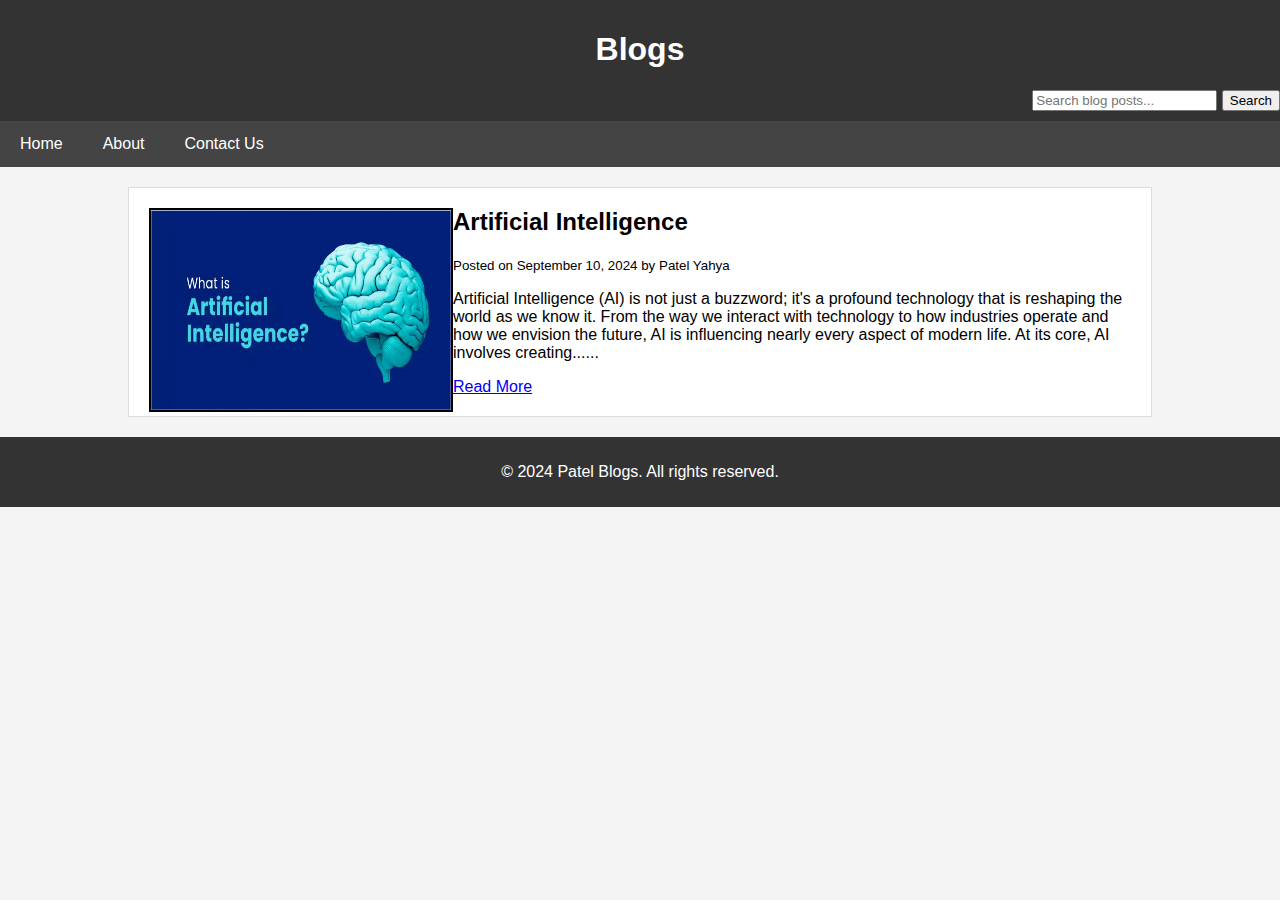
==== blogs/index.html @ 0dd59fa0 "Update index.html" ====
<!DOCTYPE html>
<html lang="en">
<head>
    <meta charset="UTF-8">
    <meta name="viewport" content="width=device-width, initial-scale=1.0">
    <meta http-equiv="X-UA-Compatible" content="IE=edge">
    <link rel="stylesheet" href="/home.css">
    <title>Patel Blogs</title>
</head>
<body>

<header>
    <h1>Blogs</h1>
    <form align="right" id="searchForm">
        <input type="text" id="searchInput" placeholder="Search blog posts..." required>
        <button type="submit">Search</button>
    </form>
</header>

<nav align="centre">
    <a href="index.html">Home</a>
    <a href="/about">About</a>
    <a href="/contact-ua">Contact Us</a>
</nav>

<div class="container">
    <div class="blog-post">
    <a href="/blogs/artificial-intelligence" style="text-decoration: none; color:black;">
        <img src="/images/what-is-ai.jpg" alt="AI" align="left" style="
            display: block;           /* Ensures images are treated as block elements */
            margin-left: auto;        /* Centers image horizontally */
            margin-right: auto;       /* Centers image horizontally */
            border: 2px solid #000;   /* Adds a 2px solid black border */
            width: 300px;             /* Sets the width to 200px */
            height: 200px;            /* Sets the height to 200px */
            object-fit: fill;">
        <h2>Artificial Intelligence</h2>
        <p><small>Posted on September 10, 2024 by Patel Yahya</small></p>
        <p>Artificial Intelligence (AI) is not just a buzzword; it's a profound technology that is reshaping the world as we know it. From the way we interact with technology to how industries operate and how we envision the future, AI is influencing nearly every aspect of modern life. At its core, AI involves creating......</p>
    </a>
        <a href="/blogs/artificial-intelligence">Read More</a>
    </div></div>

<footer>
    <p>&copy; 2024 Patel Blogs. All rights reserved.</p>
</footer>
<script>
        document.getElementById('searchInput').addEventListener('input', function() {
            var query = this.value.toLowerCase();
            var posts = document.querySelectorAll('.blog-post');

            posts.forEach(function(post) {
                var title = post.querySelector('h2').textContent.toLowerCase();
                if (title.includes(query)) {
                    post.classList.remove('hidden');
                } else {
                    post.classList.add('hidden');
                }
            });
        });
</script>
</body>
</html>
---- home.css ----
body {
            font-family: Arial, sans-serif;
            margin: 0;
            padding: 0;
            background-color: #f4f4f4;
        }
        header {
            background-color: #333;
            color: #fff;
            padding: 10px 0;
            text-align: center;
        }
        nav {
            background-color: #444;
            overflow: hidden;
        }
        nav a {
            float: left;
            display: block;
            color: white;
            padding: 14px 20px;
            text-decoration: none;
            text-align: center;
        }
        nav a:hover {
            background-color: #555;
        }
        .container {
            width: 80%;
            margin: auto;
            overflow: hidden;
        }
        .blog-post {
            background: #fff;
            margin: 20px 0;
            padding: 20px;
            border: 1px solid #ddd;
        }
        .blog-post h2 {
            margin-top: 0;
        }
        footer {
            background-color: #333;
            color: white;
            text-align: center;
            padding: 10px 0;
            position: relative;
            bottom: 0;
            width: 100%;
        }

blog-post {
            margin-bottom: 20px;
        }
        .hidden {
            display: none;
        }
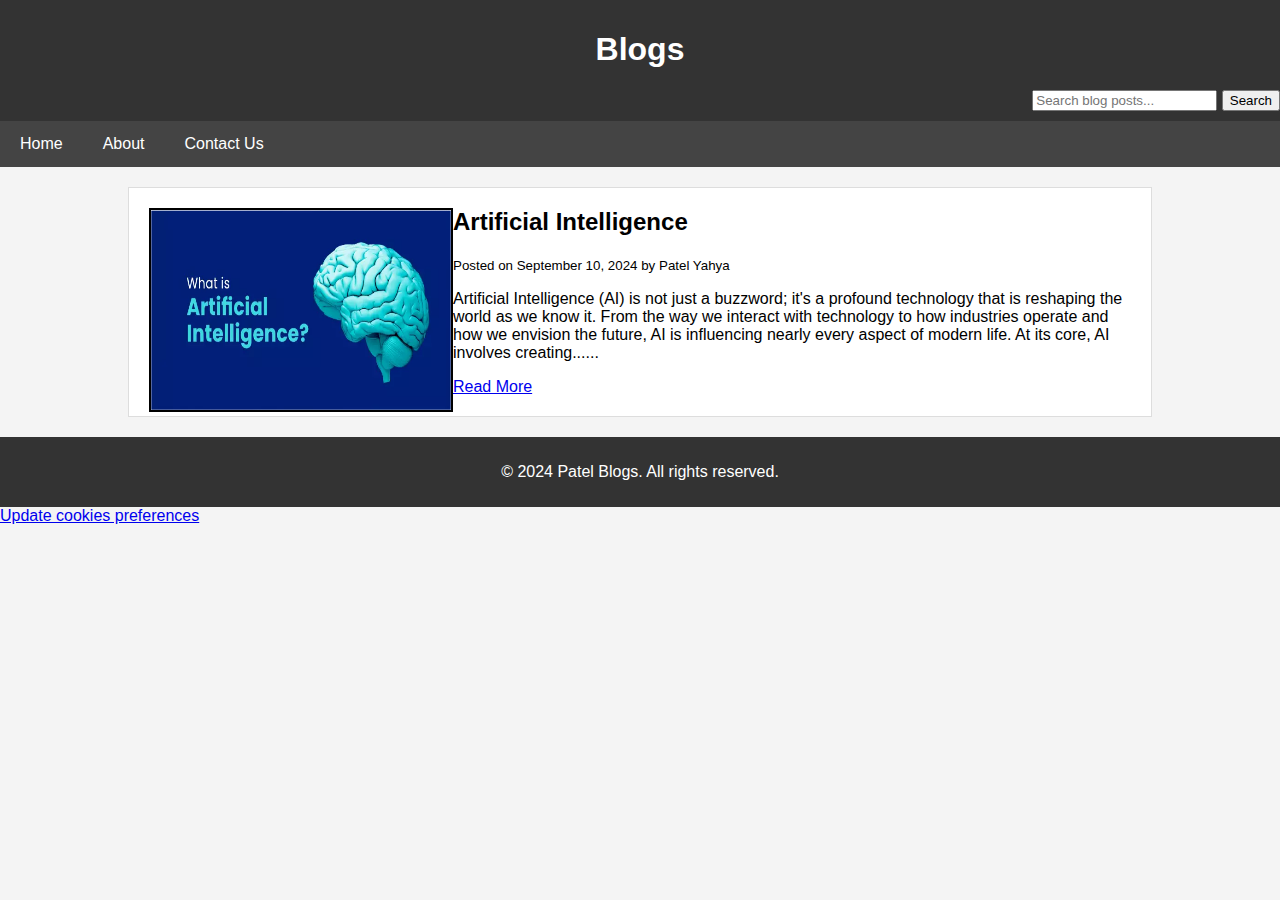
==== commit f5ab8b1e: "Update index.html" ====
--- a/blogs/index.html
+++ b/blogs/index.html
@@ -59,5 +59,12 @@
             });
         });
 </script>
+<script type="text/javascript" src="//www.freeprivacypolicy.com/public/cookie-consent/4.1.0/cookie-consent.js" charset="UTF-8"></script>
+<script type="text/javascript" charset="UTF-8">
+document.addEventListener('DOMContentLoaded', function () {
+cookieconsent.run({"notice_banner_type":"headline","consent_type":"implied","palette":"light","language":"en","page_load_consent_levels":["strictly-necessary","functionality","tracking","targeting"],"notice_banner_reject_button_hide":false,"preferences_center_close_button_hide":false,"page_refresh_confirmation_buttons":false,"website_name":"Patel Blogs","website_privacy_policy_url":"https://patelblog.netlify.app/privacy-policy"});
+});
+</script>
+<a href="#" id="open_preferences_center">Update cookies preferences</a>
 </body>
 </html>
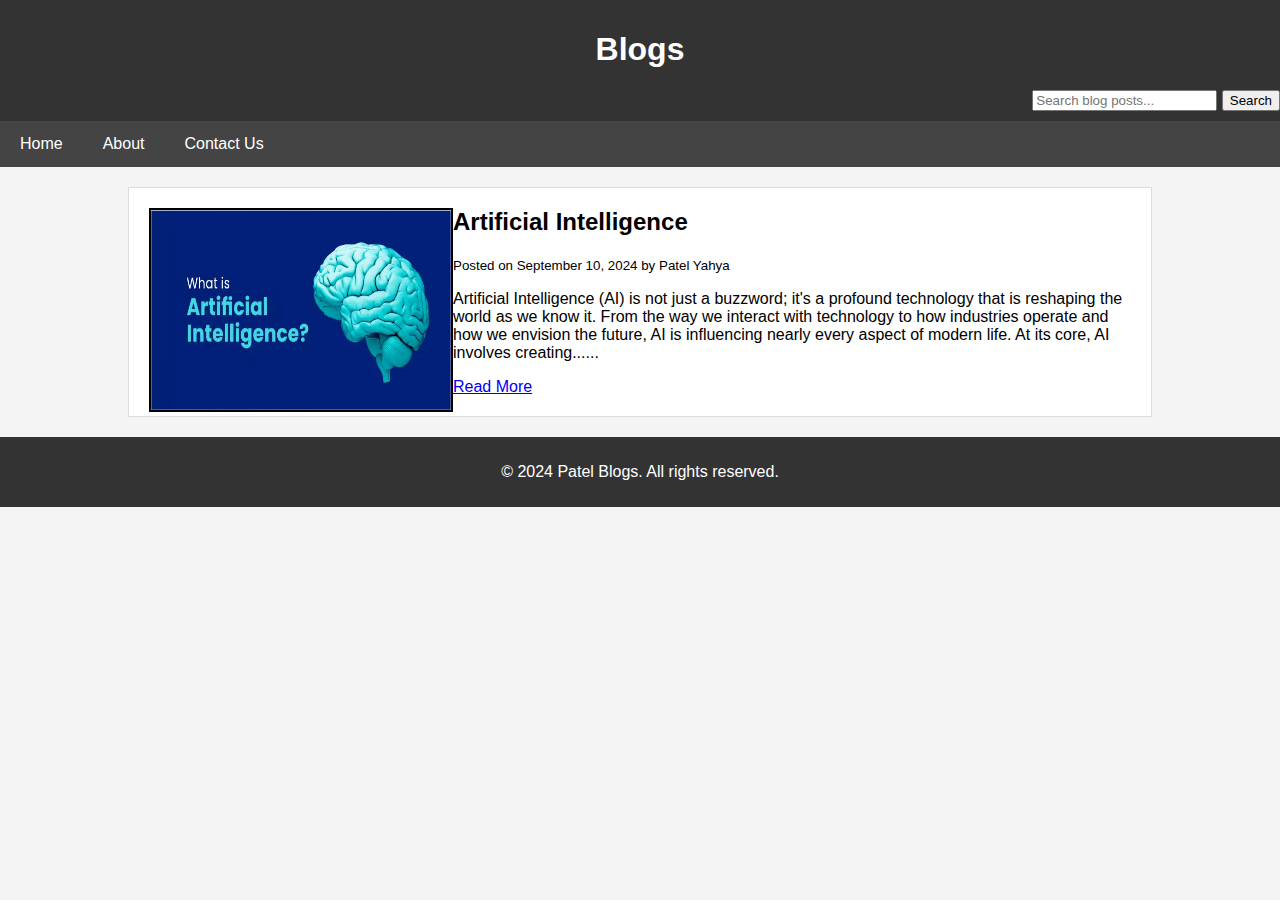
==== commit 31e51316: "Update index.html" ====
--- a/blogs/index.html
+++ b/blogs/index.html
@@ -65,6 +65,5 @@
 cookieconsent.run({"notice_banner_type":"headline","consent_type":"implied","palette":"light","language":"en","page_load_consent_levels":["strictly-necessary","functionality","tracking","targeting"],"notice_banner_reject_button_hide":false,"preferences_center_close_button_hide":false,"page_refresh_confirmation_buttons":false,"website_name":"Patel Blogs","website_privacy_policy_url":"https://patelblog.netlify.app/privacy-policy"});
 });
 </script>
-<a href="#" id="open_preferences_center">Update cookies preferences</a>
 </body>
 </html>
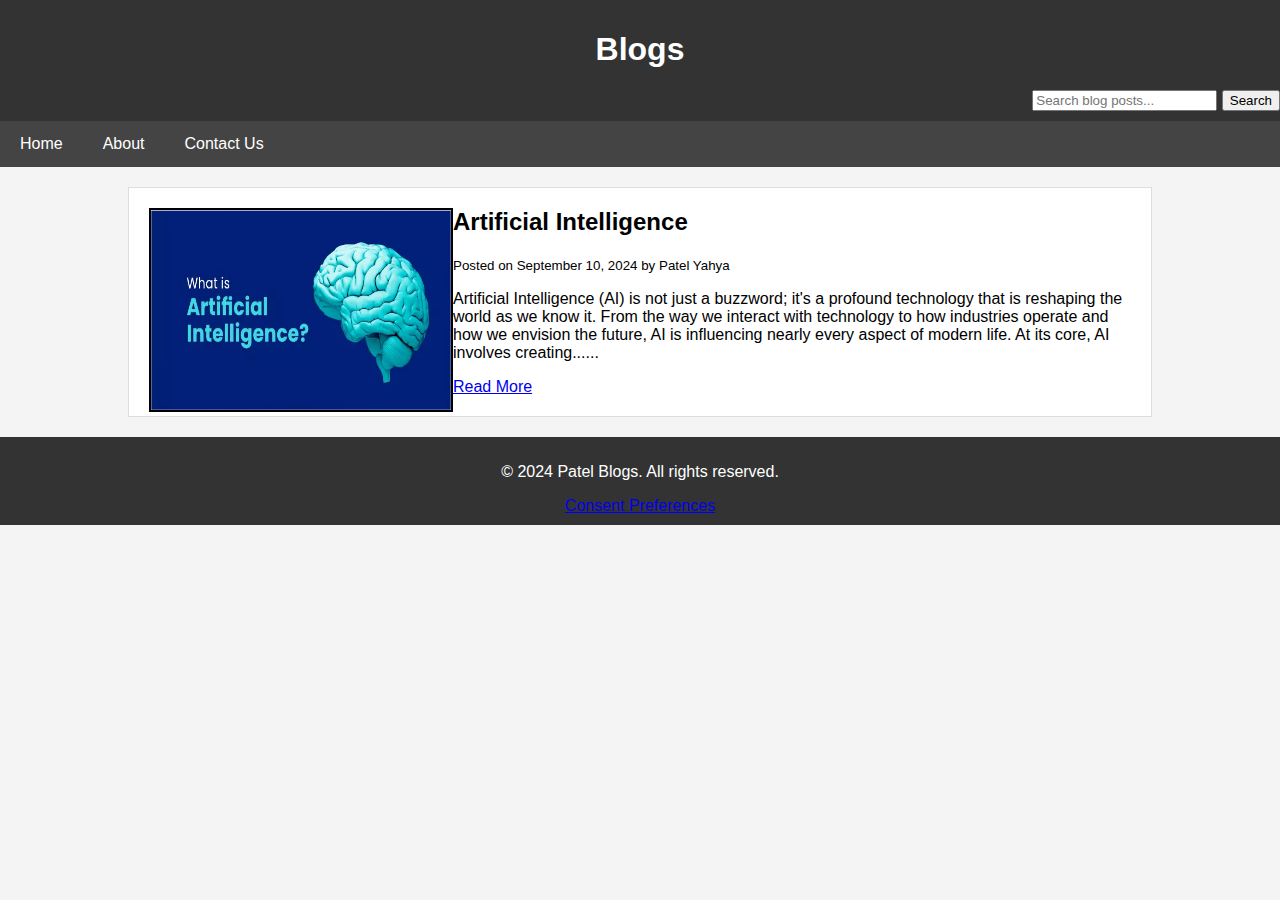
==== commit 18cebf4a: "Update index.html" ====
--- a/blogs/index.html
+++ b/blogs/index.html
@@ -6,6 +6,7 @@
     <meta http-equiv="X-UA-Compatible" content="IE=edge">
     <link rel="stylesheet" href="/home.css">
     <title>Patel Blogs</title>
+    <script type="text/javascript" src="https://app.termly.io/resource-blocker/448c6ad6-12f0-428e-b1ce-01c50d9b7725?autoBlock=on"></script>
 </head>
 <body>
 
@@ -24,25 +25,22 @@
 </nav>
 
 <div class="container">
-    <div class="blog-post">
+
+<div class="blog-post">
     <a href="/blogs/artificial-intelligence" style="text-decoration: none; color:black;">
-        <img src="/images/what-is-ai.jpg" alt="AI" align="left" style="
-            display: block;           /* Ensures images are treated as block elements */
-            margin-left: auto;        /* Centers image horizontally */
-            margin-right: auto;       /* Centers image horizontally */
-            border: 2px solid #000;   /* Adds a 2px solid black border */
-            width: 300px;             /* Sets the width to 200px */
-            height: 200px;            /* Sets the height to 200px */
-            object-fit: fill;">
+        <img src="/images/what-is-ai.jpg" alt="AI" align="left" style="display: block;margin-left: auto;margin-right: auto;border: 2px solid #000;width: 300px;height: 200px;object-fit: fill;">
         <h2>Artificial Intelligence</h2>
         <p><small>Posted on September 10, 2024 by Patel Yahya</small></p>
         <p>Artificial Intelligence (AI) is not just a buzzword; it's a profound technology that is reshaping the world as we know it. From the way we interact with technology to how industries operate and how we envision the future, AI is influencing nearly every aspect of modern life. At its core, AI involves creating......</p>
-    </a>
+        </a>
         <a href="/blogs/artificial-intelligence">Read More</a>
-    </div></div>
+</div>
+    
+</div>
 
 <footer>
     <p>&copy; 2024 Patel Blogs. All rights reserved.</p>
+    <a href="#" class="termly-display-preferences">Consent Preferences</a>
 </footer>
 <script>
         document.getElementById('searchInput').addEventListener('input', function() {
@@ -59,11 +57,6 @@
             });
         });
 </script>
-<script type="text/javascript" src="//www.freeprivacypolicy.com/public/cookie-consent/4.1.0/cookie-consent.js" charset="UTF-8"></script>
-<script type="text/javascript" charset="UTF-8">
-document.addEventListener('DOMContentLoaded', function () {
-cookieconsent.run({"notice_banner_type":"headline","consent_type":"implied","palette":"light","language":"en","page_load_consent_levels":["strictly-necessary","functionality","tracking","targeting"],"notice_banner_reject_button_hide":false,"preferences_center_close_button_hide":false,"page_refresh_confirmation_buttons":false,"website_name":"Patel Blogs","website_privacy_policy_url":"https://patelblog.netlify.app/privacy-policy"});
-});
-</script>
+    
 </body>
 </html>
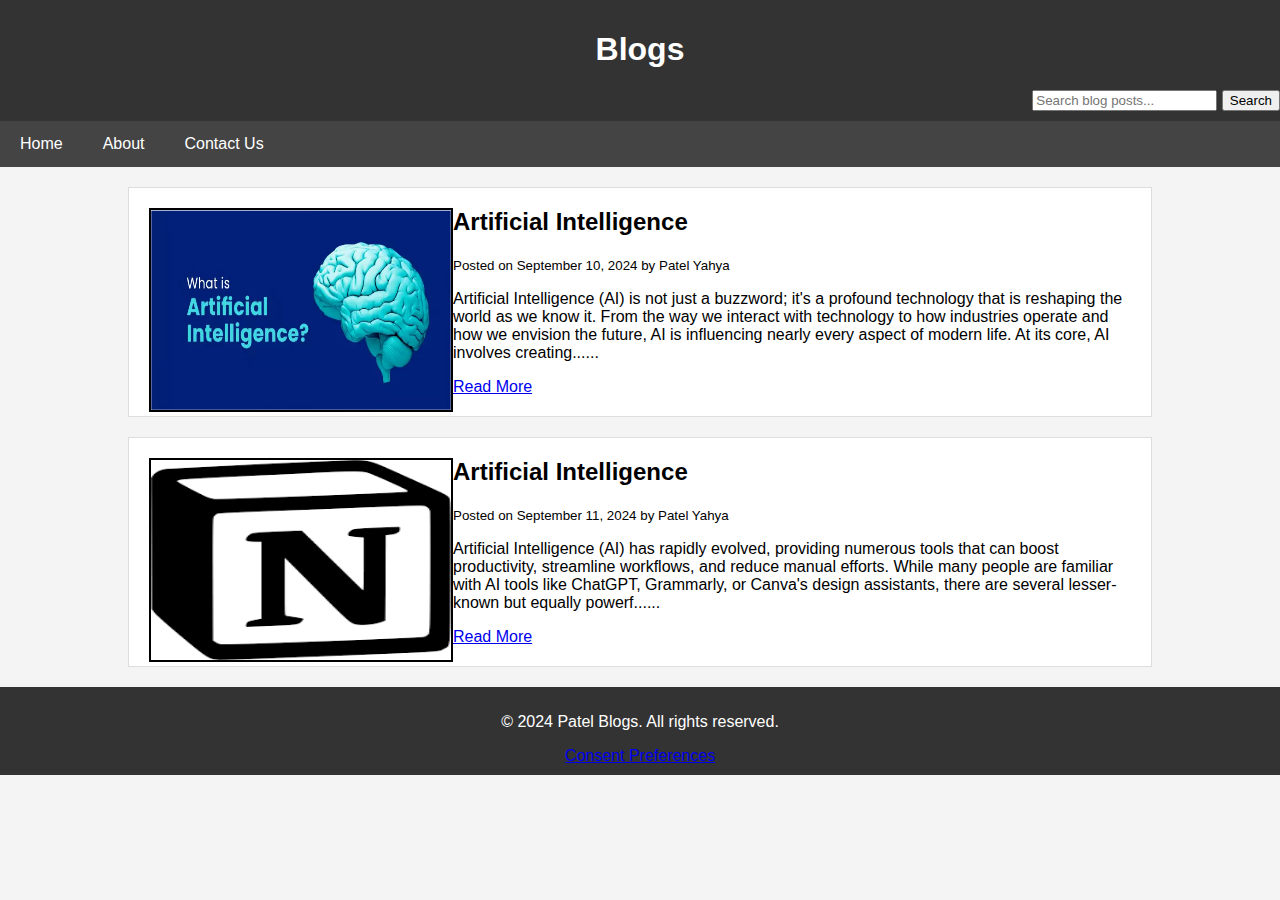
==== commit 4494fece: "Update index.html" ====
--- a/blogs/index.html
+++ b/blogs/index.html
@@ -5,6 +5,7 @@
     <meta name="viewport" content="width=device-width, initial-scale=1.0">
     <meta http-equiv="X-UA-Compatible" content="IE=edge">
     <link rel="stylesheet" href="/home.css">
+    <link rel="icon" href="/favicon.ico" type="image/x-icon">
     <title>Patel Blogs</title>
     <script type="text/javascript" src="https://app.termly.io/resource-blocker/448c6ad6-12f0-428e-b1ce-01c50d9b7725?autoBlock=on"></script>
 </head>
@@ -35,6 +36,16 @@
         </a>
         <a href="/blogs/artificial-intelligence">Read More</a>
 </div>
+
+<div class="blog-post">
+    <a href="/blogs/ai-tools-you-haven't-used-yet" style="text-decoration: none; color:black;">
+        <img src="/images/notion-ai.jpg" alt="AI" align="left" style="display: block;margin-left: auto;margin-right: auto;border: 2px solid #000;width: 300px;height: 200px;object-fit: fill;">
+        <h2>Artificial Intelligence</h2>
+        <p><small>Posted on September 11, 2024 by Patel Yahya</small></p>
+        <p>Artificial Intelligence (AI) has rapidly evolved, providing numerous tools that can boost productivity, streamline workflows, and reduce manual efforts. While many people are familiar with AI tools like ChatGPT, Grammarly, or Canva's design assistants, there are several lesser-known but equally powerf......</p>
+        </a>
+        <a href="/blogs/ai-tools-you-haven't-used-yet">Read More</a>
+</div>
     
 </div>
 
